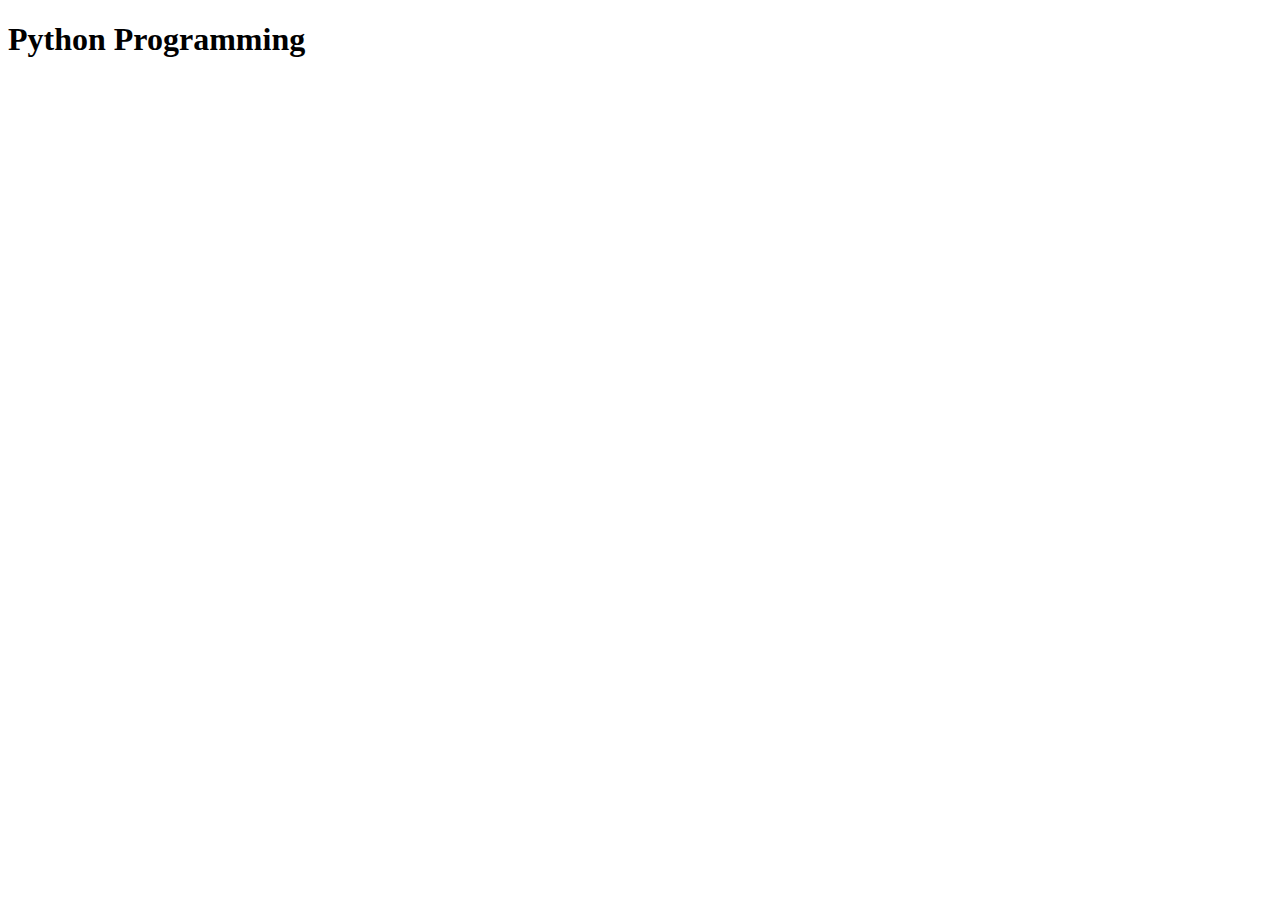
==== index.html @ 875104c9 "first commit" ====
<!DOCTYPE html>
<html lang="en">
<head>
    <meta charset="UTF-8">
    <meta name="viewport" content="width=device-width, initial-scale=1.0">
    <title>Python</title>
</head>
<body>
    <h1>Python Programming</h1>
    
</body>
</html>
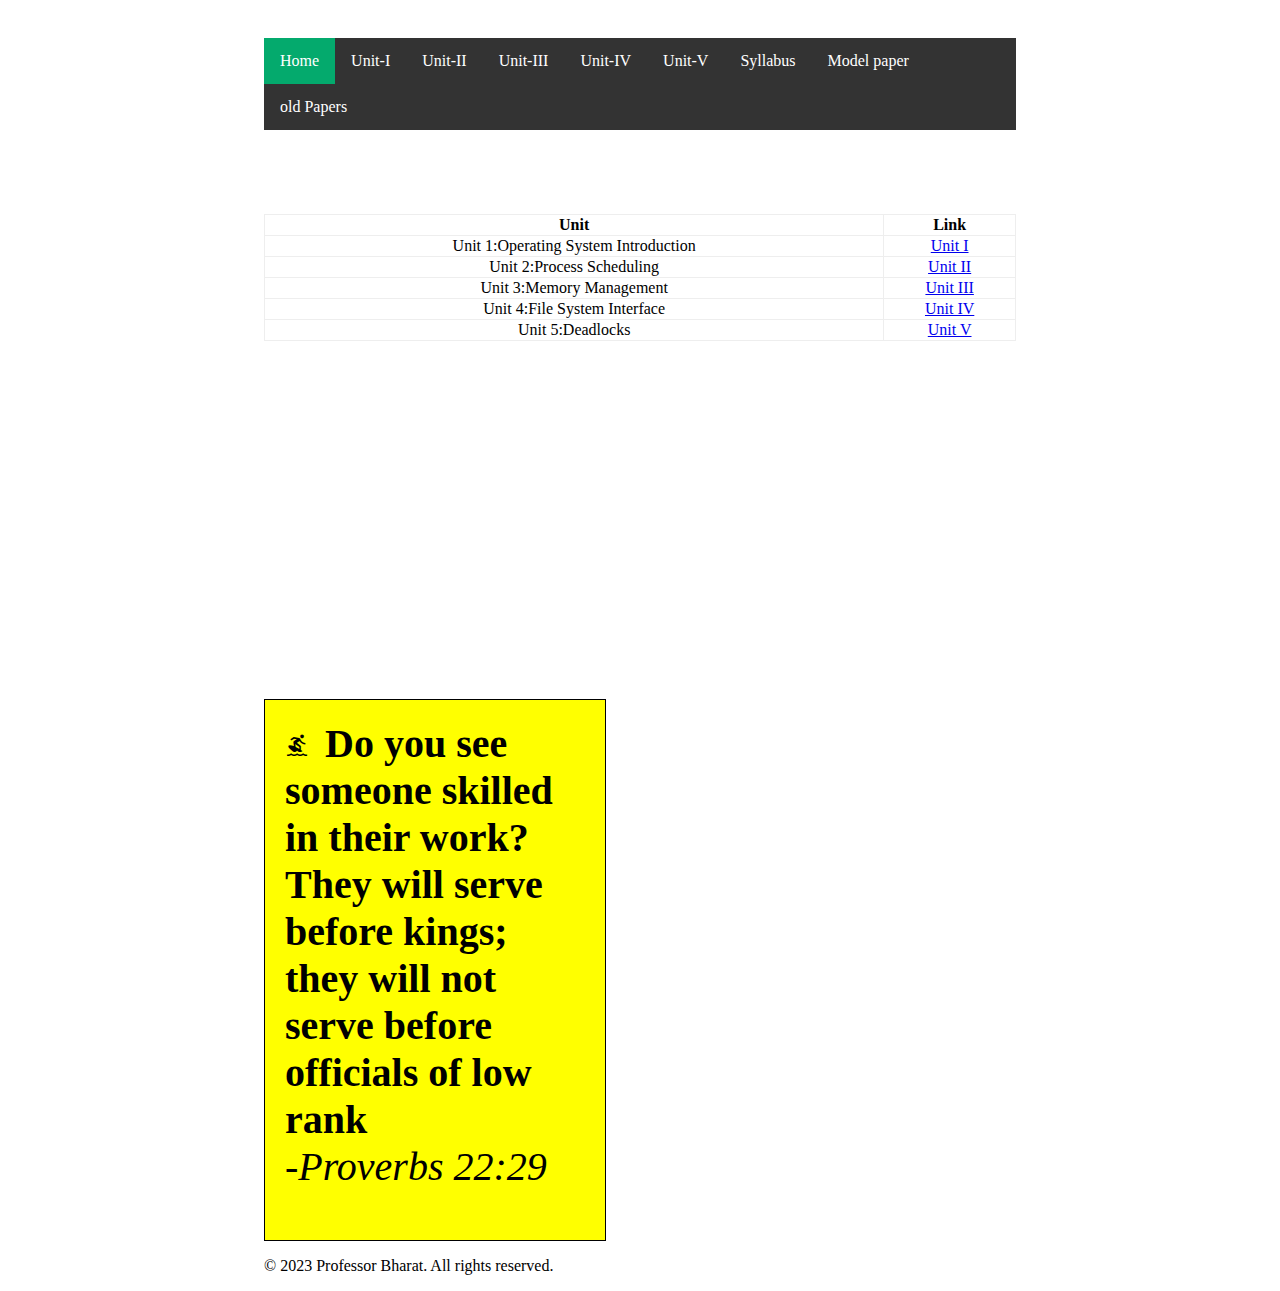
==== commit c9de3b45: "first commit" ====
--- a/index.html
+++ b/index.html
@@ -1,12 +1,103 @@
 <!DOCTYPE html>
 <html lang="en">
-<head>
-    <meta charset="UTF-8">
-    <meta name="viewport" content="width=device-width, initial-scale=1.0">
-    <title>Python</title>
-</head>
-<body>
-    <h1>Python Programming</h1>
-    
-</body>
-</html>+      <head>
+            <meta charset="UTF-8" />
+            <meta
+                  name="viewport"
+                  content="width=device-width, initial-scale=1.0"
+            />
+
+
+            <link rel="stylesheet" href="./style.css" />
+
+            
+            <link
+                  rel="stylesheet"
+                  href="https://fonts.googleapis.com/icon?family=Material+Icons"
+            />
+            <link rel="stylesheet" href="https://fonts.googleapis.com/css2?family=Material+Symbols+Outlined:opsz,wght,FILL,GRAD@20..48,100..700,0..1,-50..200" />
+
+
+            <title>Operating Systems Notes</title>
+      </head>
+      <body>
+            <!-- Navigation Menu -->
+            <nav>
+                  <ul>
+                        <li class="bar"><a class="active" href="index.html">Home</a></li>
+                        <li class="bar"><a href="unit-i.html">Unit-I </a></li>
+                        <li class="bar"><a href="unit-ii.html">Unit-II</a></li>
+                        <li class="bar"><a href="unit-iii.html">Unit-III</a></li>
+                        <li class="bar"><a href="unit-iv.html">Unit-IV</a></li>
+                        <li class="bar"><a href="unit-v.html">Unit-V</a></li>
+                        <li class="bar"><a href="syllabus.html">Syllabus</a></li>
+                        <li class="bar"><a href="model-paper.html">Model paper</a></li>
+                        <li class="bar"><a href="previous-papers.html">old Papers</a></li>
+                  </ul>
+            </nav>
+
+            <marquee behavior="" direction="">
+                  <h1>Click on the unit to see the notes</h1>
+            </marquee>
+                   
+            <table border="1">
+                  <tr>
+                        <th>Unit</th>
+                        <th>Link</th>
+                  </tr>
+                  <tr>
+                        <td>Unit 1:Operating System Introduction</td>
+                        <td>
+                              <a href="unit-i.html">Unit I</a>
+                        </td>
+                  </tr>
+                  <tr>
+                        <td>Unit 2:Process Scheduling</td>
+                        <td>
+                              <a href="unit-ii.html">Unit II</a>
+                        </td>
+                  </tr>
+                  <tr>
+                        <td>Unit 3:Memory Management</td>
+                        <td>
+                              <a href="unit-iii.html">Unit III</a>
+                        </td>
+                  </tr>
+                  <tr>
+                        <td>Unit 4:File System Interface</td>
+                        <td>
+                              <a href="unit-iv.html">Unit IV</a>
+                        </td>
+                  </tr>
+                  <tr>
+                        <td>Unit 5:Deadlocks</td>
+                        <td>
+                              <a href="unit-v.html">Unit V</a>
+                        </td>
+                  </tr>
+
+                  <!-- Add more rows for other websites as needed -->
+            </table>
+            <br />
+            <br /><br />
+
+
+            <iframe width="350" height="300" src="https://www.youtube.com/embed/0EZmRqOdQbw" title="NIMCET 2023 | MCA admissions in  NITs | Average Salary Package |Placements |Exam Pattern | Syllabus" frameborder="0" allow="accelerometer; autoplay; clipboard-write; encrypted-media; gyroscope; picture-in-picture; web-share" allowfullscreen></iframe>
+
+            <div id="quote">
+                  <span class="material-symbols-outlined">
+                        surfing
+                        </span>
+                  <b>
+                        Do you see someone skilled in their work? They will serve
+                        before kings; they will not serve before officials of low rank
+                  </b>
+                  <br>
+                  -<i>Proverbs 22:29</i>
+            </div>
+      </body>
+      <!-- Footer Section -->
+    <footer>
+      <p>&copy; 2023 Professor Bharat. All rights reserved.</p>
+  </footer>
+</html>
--- a/style.css
+++ b/style.css
@@ -0,0 +1,105 @@
+body{
+    padding-top: 30px !important ;
+    padding-left: 20% !important ;
+    padding-right:20% !important;
+
+}
+
+ul {
+    list-style-type: none;
+    margin: 0;
+    padding: 0;
+    background-color: #333;
+    overflow: hidden;
+}
+
+.menu{
+    list-style-type: none;
+}
+
+li:not(.bar) {
+   
+    list-style: lower-roman;
+} 
+
+li{
+    float: left;
+}
+
+li a {
+    display: block;
+    color: white;
+    text-align: center;
+    padding: 14px 16px;
+    text-decoration: none;
+}
+
+li a:hover {
+    background-color: #111;
+}
+
+li a.active {
+    background-color: #04AA6D;
+    color: white;
+  }
+  
+  li a:hover:not(.active) {
+    background-color: #555;
+    color: white;
+  }
+
+
+.material-symbols-outlined{
+    font-variation-settings:
+  'FILL' 0,
+  'wght' 400,
+  'GRAD' 0,
+  'opsz' 48 ;
+
+  width:30px;
+  height:30px;
+
+}
+
+div#quote{
+    width: 300px;
+  height: 500px;
+  background-color: yellow;
+  border: 1px solid black;
+  font-size: 40px;
+  padding: 20px;
+  
+
+}
+table{
+    text-align: center;
+    padding: 40px;
+    border: none;
+    width:100%;
+    border-collapse: collapse;
+}
+
+h1{
+    text-align: center;
+    text-decoration-style:wavy ;
+}
+
+h1 a:hover{
+    color:red;
+}
+h2{
+    text-align: center;
+}
+
+p{
+    text-align: justify;
+}
+
+
+
+.container-photo{
+    display: flex;
+    text-align: right;
+
+}
+
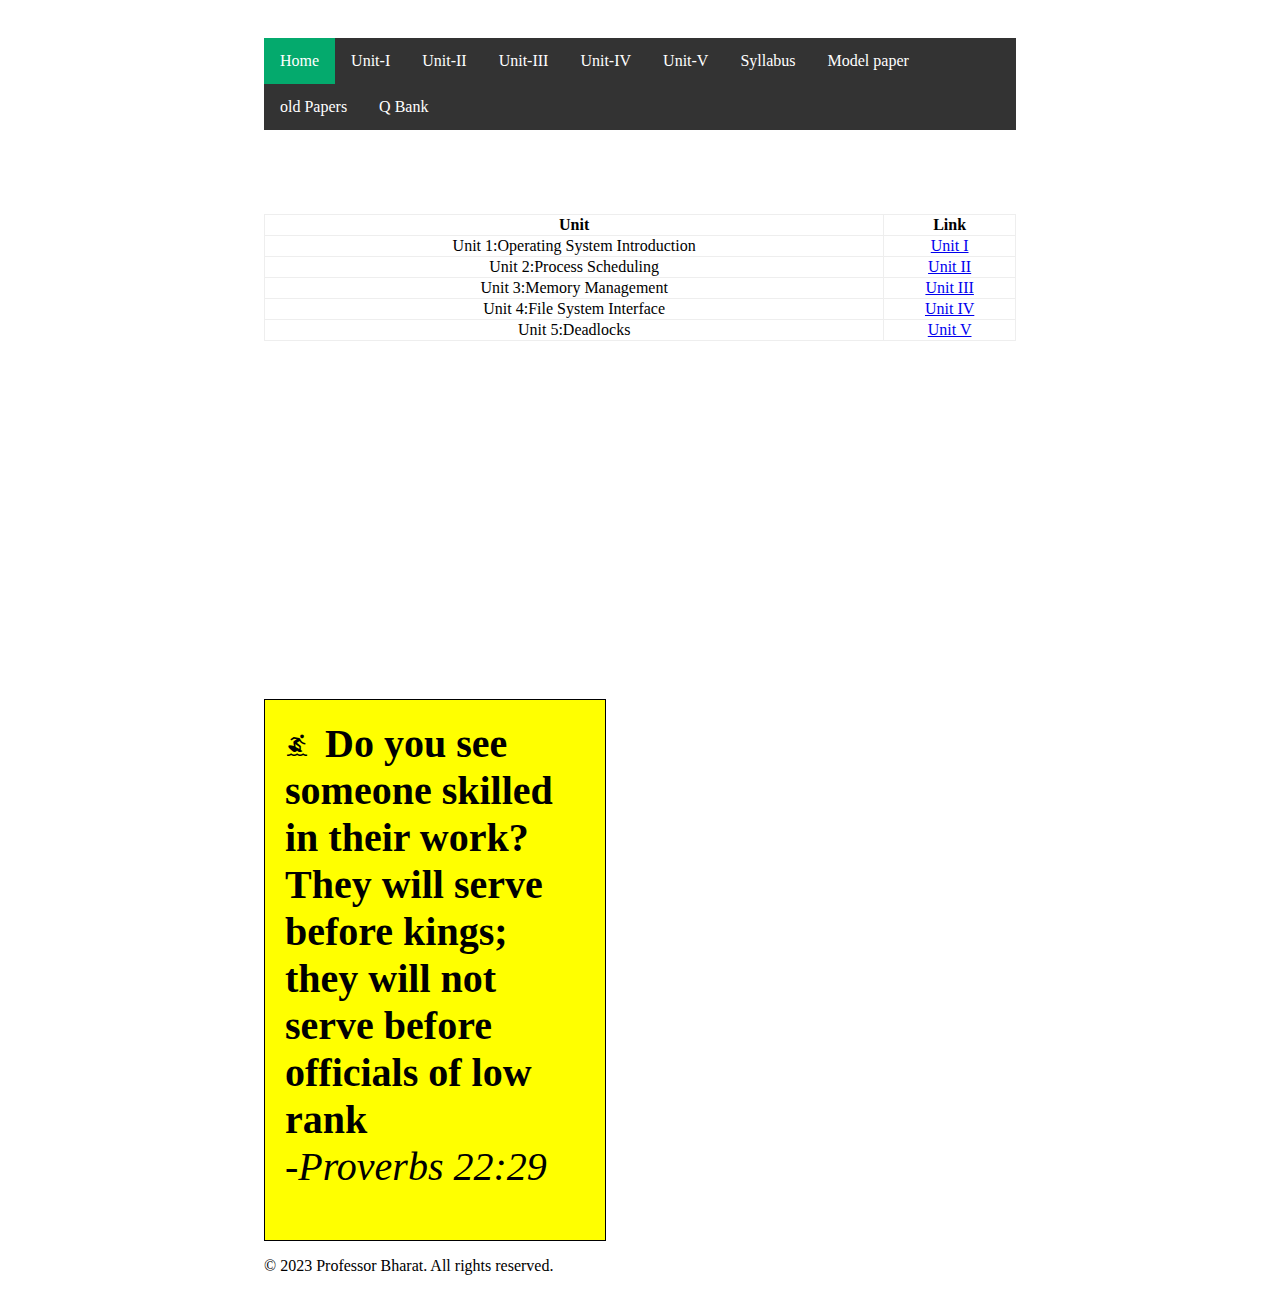
==== commit 866da8f9: "first commit" ====
--- a/index.html
+++ b/index.html
@@ -32,7 +32,8 @@
                         <li class="bar"><a href="unit-v.html">Unit-V</a></li>
                         <li class="bar"><a href="syllabus.html">Syllabus</a></li>
                         <li class="bar"><a href="model-paper.html">Model paper</a></li>
-                        <li class="bar"><a href="previous-papers.html">old Papers</a></li>
+                        <li class="bar"><a href="old-papers.html">old Papers</a></li>
+                        <li class="bar"><a href="q-bank.html">Q Bank</a></li>
                   </ul>
             </nav>
 
